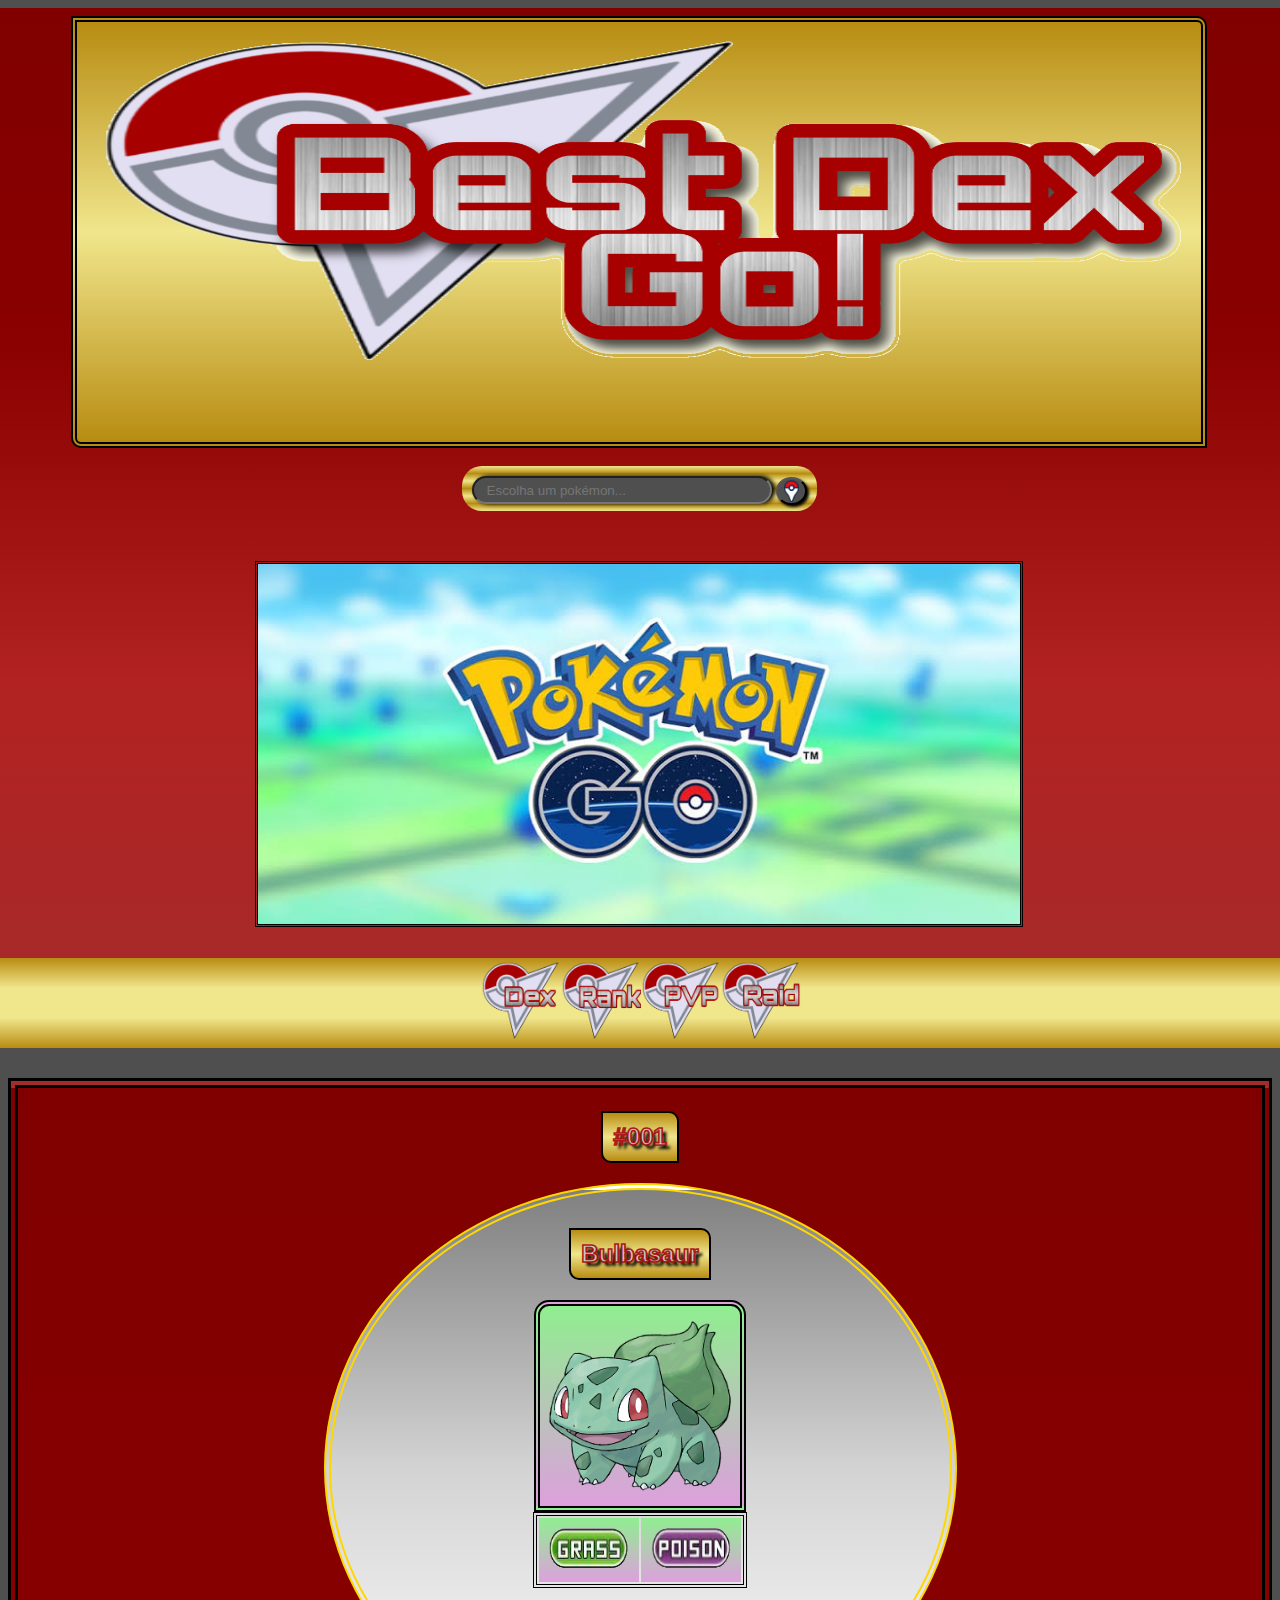
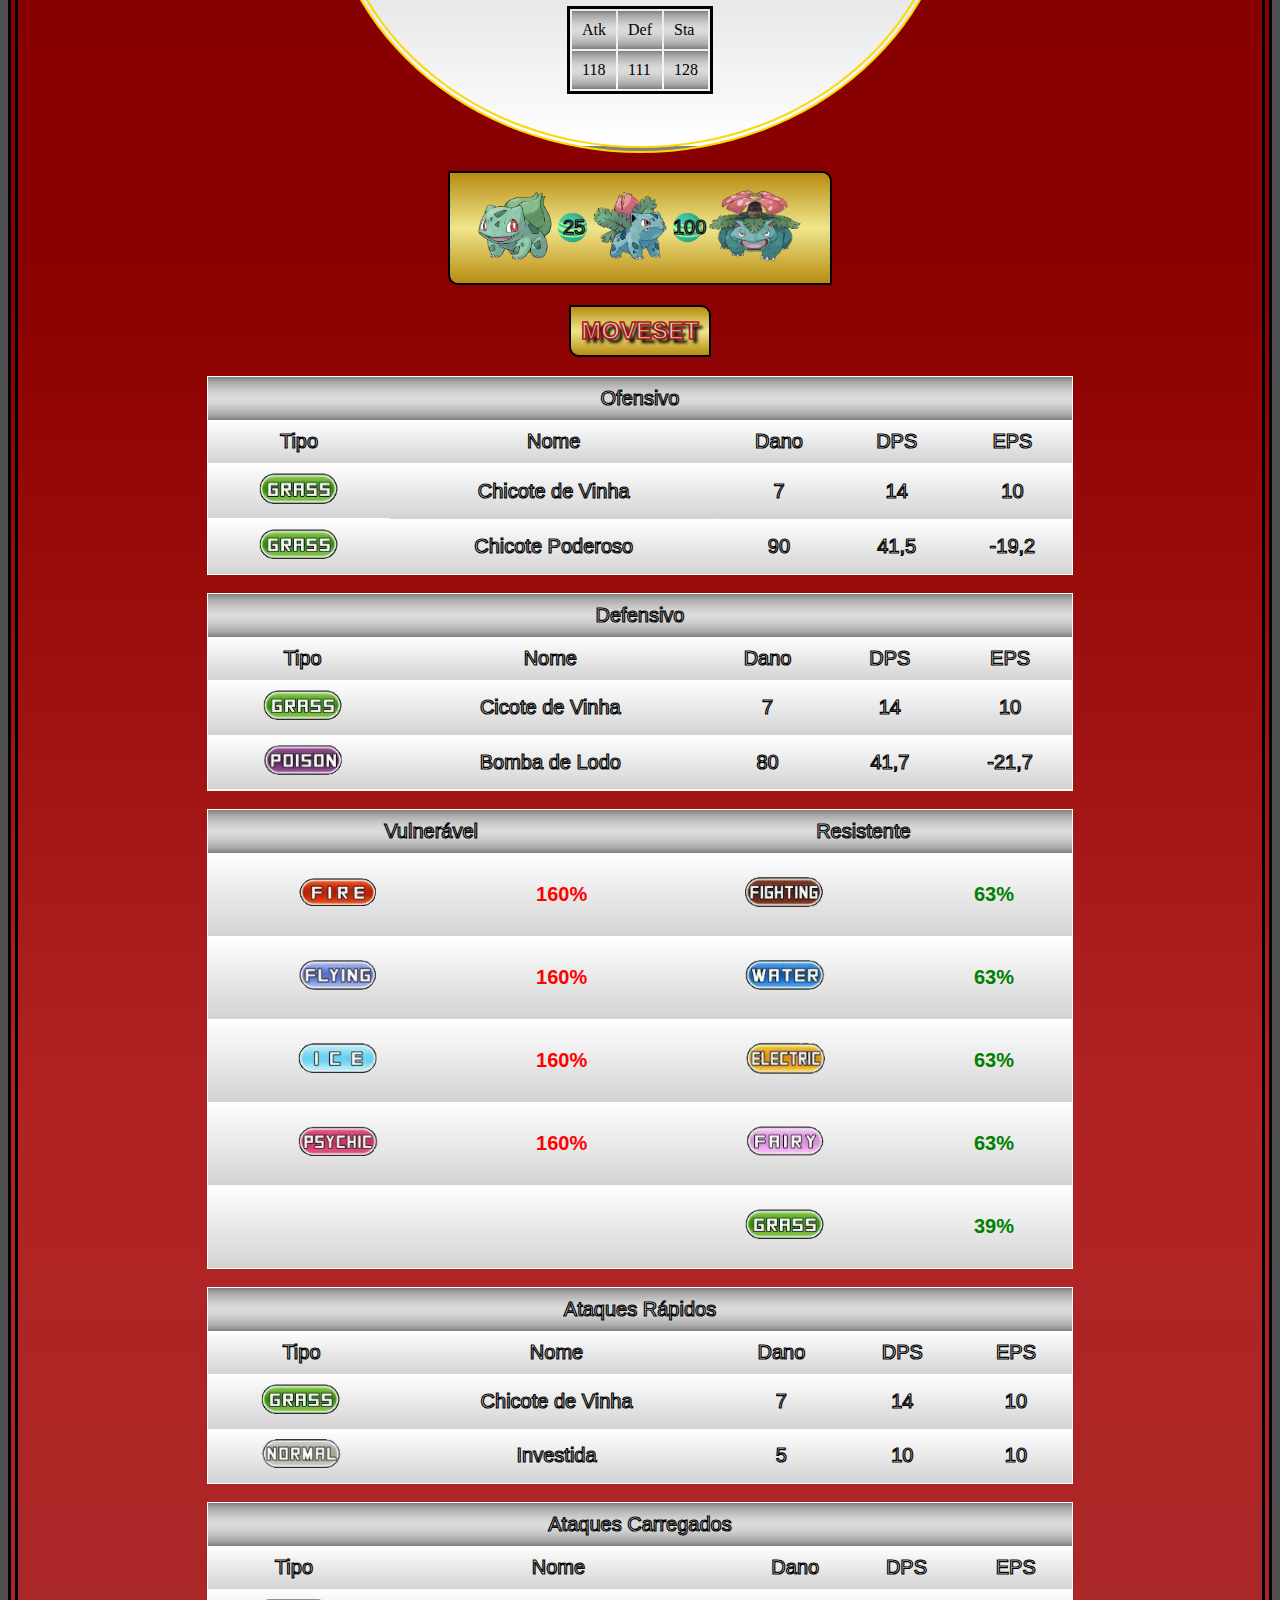
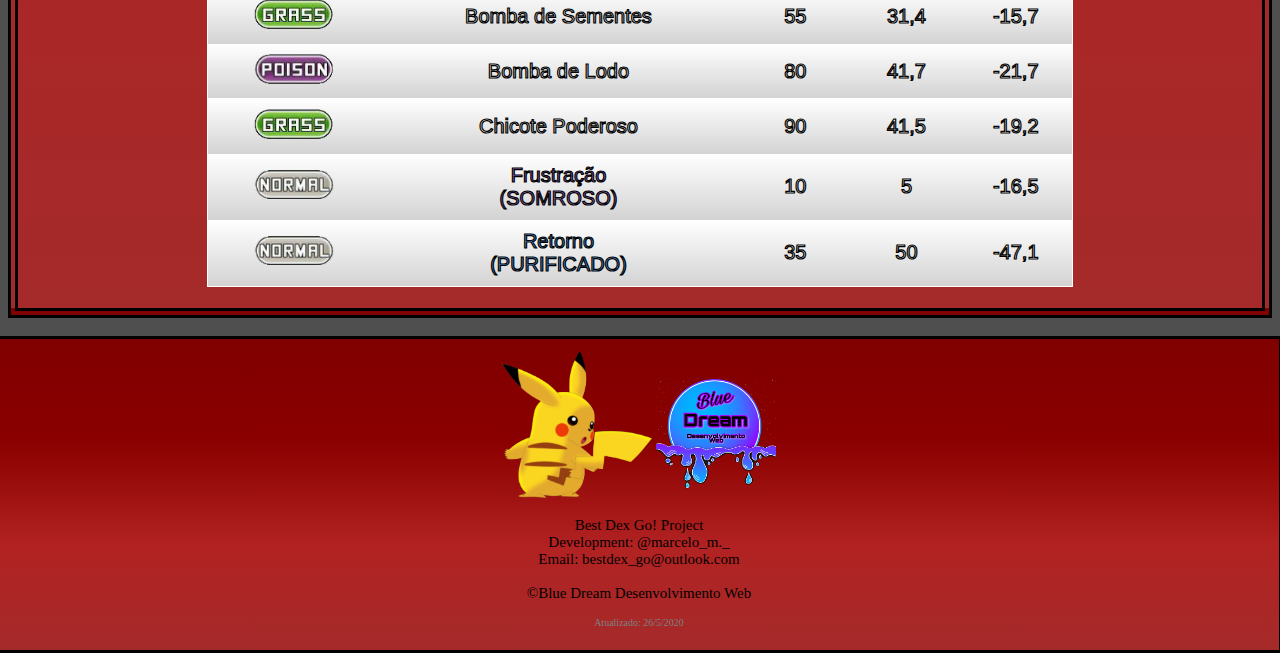
==== Best Dex Go Site/Pokedex/Kanto/001.html @ 0edcda8c "Reorganização de arquivos" ====
<!DOCTYPE html>
   <html lang="pt-br">
      <head>
         <meta charset="UTF-8">
         <meta name="viewport" content="width=device-width, user-scalable=no, initial-scale=1, maximum-scale=1, minimum-scale=1">
         <link href="../../Css/estilo.css" rel="stylesheet" type="text/css">
         <link href="../../Css/background.css" rel="stylesheet" type="text/css">
         <link href="../../Css/navbar.css" rel="stylesheet" type="text/css">
         <link href="../../Css/search-box.css" rel="stylesheet" type="text/css">
      
         <title>bulbasaur-001</title>
      
   </head>
   
   <body>
      <header id="header">
         <script src="header-script.js"></script>
            <div class="cabecalho">
              
               <div style="display:flex; justify-content: center;">
                  <img class="imagem" id="region" src="../../Imagens/Icones/logo.png" style="width:87%; height:400px; 	border-style:double; border-width:6px;">
               </div>
   
              </br>           
             <div class="search-box" style="display:flex; justify-content: center;">
             </br>
               <form action="" method="submit" class="pesquisa">
                <input id="barra" type="search" placeholder="   Escolha um pokémon...">
                  <button id="botao" type="submit"><img src="../../Imagens/Icones/search_icon.png" width ="15px" height="22px" align="center"></button>
              </div>
              </br>
               
              <div id="galeria" style="position:relative;">
              </br>
                  <img class="selected" src="../../Imagens/Galeria/S7.jpeg" alt="Image1">
                  <img src="../../Imagens/Galeria/S1.jpeg" alt="Image2">
                  <img src="../../Imagens/Galeria/S4.jpeg" alt="Image3">
                  <img src="../../Imagens/Galeria/S3.jpeg" alt="Image4">
                  <img src="../../Imagens/Galeria/S5.jpeg" alt="Image5">
                  <img src="../../Imagens/Galeria/S6.jpeg" alt="Image6">
                  <img src="../../Imagens/Galeria/S2.jpeg" alt="Image7">
               </div>
               
               <script src="../../Js/script.js"></script>
               
              <div  class="navbar">
                 <div class="img-box0">
                 <a href="../../index-kanto.html"><img class="img-default" src="../../Imagens/Icones/dex.png" height="80" width="80">
                 <img class="img-hover" src="../../Imagens/Icones/sec_dex.png" height="90" width="90"></a>
                 </div>
              
                 <div class="img-box1">
                 <img class="img-default" src="../../Imagens/Icones/rank.png" height="80" width="80">
                <img class="img-hover" src="../../Imagens/Icones/sec_rank.png" height="90" width="90"> 
                </div>
                 
                <div class="img-box2">
                 <img class="img-default" src="../../Imagens/Icones/pvp.png" height="80" width="80">
                 <img class="img-hover" src="../../Imagens/Icones/sec_pvp.png" height="90" width="90">
                 </div>
                
                <div class="img-box3">
                 <img class="img-default" src="../../Imagens/Icones/raid.png" height="80" width="80">
                 <img class="img-hover" src="../../Imagens/Icones/sec_raid.png" height="90" width="90">
                 </div>
               </br>
               </div>
            
            </header>
            
      </br>
      </br>
      </br>
      
      <div class="box">
         <h2 id="region">#001</h2>
           <div class="semanal">
         </br>
         <h2 id="region">Bulbasaur</h2>
            <img class="imagem" src="../../Imagens/Pokemons/Kanto/001.png" style="width:200px; height:200px; 	border-style:double; border-width:6px;  background:linear-gradient(#90EE90, #DDA0DD);">
         <div id="tipo">
            <table>
               <tr id="grass_poison">
                  <td>
               <img src="../../Imagens/Tipos/grass.png" width="80" height="40"></td>
               <td>
               <img src="../../Imagens/Tipos/poison.png" width="80" height="40"></td>
            </tr>
            </table>
            </br>
            </div>
              <table id="status">
            </br>
            <tr id="bgbox">
            <td>Atk</td>
            <td>Def</td>
            <td>Sta</td>
            </tr>
            <tr id="bgbox">
            <td>118</td>
            <td>111</td>
            <td>128</td>
            </tr>
            </table>    
             <div height="100">
            </br>
            </br>
            <p></p>
            </div>   
            </div>
            </br>
           
            <div class="evolution" id="region">
                     <a href="001.html"><img class="linha" src="../../Imagens/Pokemons/Kanto/001.png" heighy="80" width="80"></a>
                     <img src="../../Imagens/Doces/bulbasaur.png" height="35" width="35">
                  <p class="letra" style="position:absolute; top:23px; left:113px;">25</p>
                     <a href="002.html"><img class="linha" src="../../Imagens/Pokemons/Kanto/002.png" height="80" width ="80"></a>
                     <img src="../../Imagens/Doces/bulbasaur.png" height="35" width="35">
                  <p class="letra" style="position:absolute; top:23px; left:223px;">100</p>
                     <a href="003.html"><img class="linha" src="../../Imagens/Pokemons/Kanto/003.png" height="100" width="100"></a>
                     </div>
           
           <h2 id="region">MOVESET</h2>
           
           <table id="tabela" class="letra" cellspacing="0" style="width: 70%">
           
              <tr id="bgbox"><td colspan="5">Ofensivo</td></tr>
              <tr id="fundo">
                 <td>Tipo</td>
                 <td>Nome</td>
                 <td>Dano</td>
                 <td>DPS</td>
                 <td>EPS</td>
              </tr>
              <tr id="fundo">
                 <td><img src="../../Imagens/Tipos/grass.png" style="width:80px;"></td>
                 <td>Chicote de Vinha</td>
                 <td>7</td>
                 <td>14</td>
                 <td>10</td>
              </tr>
              
              <tr id="fundo">
                 <td><img src="../../Imagens/Tipos/grass.png" style="width:80px;"></td>
                 <td>Chicote Poderoso</td>
                 <td>90</td>
                 <td>41,5</td>
                 <td>-19,2</td>
              </tr>
           </table>
           
           <table id="tabela" class="letra" cellspacing="0" style="width: 70%">
           </br>
              <tr id="bgbox"><td colspan="5">Defensivo</td></tr>
              
              <tr id="fundo">
           <td>Tipo</td>
           <td>Nome</td>
           <td>Dano</td>
           <td>DPS</td>
           <td>EPS</td>
           </tr>
             
             <tr id="fundo">
              <td><img src="../../Imagens/Tipos/grass.png" style="width:80px;"></td>
              <td>Cicote de Vinha</td>
              <td>7</td>
              <td>14</td>
              <td>10</td>
              </tr>
              
              <tr id="fundo">
              <td><img src="../../Imagens/Tipos/poison.png" style="width:80px;"></td>
              <td>Bomba de Lodo</td>
              <td>80</td>
              <td>41,7</td>
              <td>-21,7</td>
              </tr>
           </table>
           </br>
           
           <table id="tabela" cellspacing="0" style="width: 70%;">
           <tr id="fundo">
           <td id="bgbox" class="letra" colspan="2">Vulnerável</td>
           <td id="bgbox" class="letra" colspan="2">Resistente</td>
           </tr>
           <tr id="fundo">
           <td><img src="../../Imagens/Tipos/fire.png" style="width:80px;"></td>
           <td><h3 id="verm">160%</h3></td>
           <td><img src="../../Imagens/Tipos/fighting.png" style="width:80px;"></td>
           <td><h3 id="verd">63%</h3></td>
           </tr>
           <tr id="fundo">
           <td><img src="../../Imagens/Tipos/flying.png" style="width:80px;"></td>
           <td><h3 id="verm">160%</h3></td>
           <td><img src="../../Imagens/Tipos/water.png" style="width:80px;"></td>
           <td><h3 id="verd">63%</h3></td>
           </tr>
           <tr id="fundo">
           <td><img src="../../Imagens/Tipos/ice.png" style="width:80px;"></td>
           <td><h3 id="verm">160%</h3></td>
           <td><img src="../../Imagens/Tipos/electric.png" style="width:80px;"></td>
           <td><h3 id="verd">63%</h3></td>
           </tr>
           <tr id="fundo">
           <td><img src="../../Imagens/Tipos/psychic.png" style="width:80px;"></td>
           <td><h3 id="verm">160%</h3></td>
           <td><img src="../../Imagens/Tipos/fairy.png" style="width:80px;"></td>
           <td><h3 id="verd">63%</h3></td>
           </tr>
           <tr id="fundo">
           <td></td>
           <td><h3></h3></td>
           <td><img src="../../Imagens/Tipos/grass.png" style="width:80px;"></td>
           <td><h3 id="verd">39%</h3></td>
           </tr>
           </table>
           
           <table id="tabela" class="letra" cellspacing="0" style="width: 70%;">
           </br>
           <tr id="fundo">
           <td id="bgbox" colspan="5">Ataques Rápidos</td>
           </tr>
           <tr id="fundo">
           <td>Tipo</td>
           <td>Nome</td>
           <td>Dano</td>
           <td>DPS</td>
           <td>EPS</td>
           </tr>
           
           <tr id="fundo">
           <td><img src="../../Imagens/Tipos/grass.png" style="width:80px;"></td>
           <td>Chicote de Vinha</td>
           <td>7</td>
           <td>14</td>
           <td>10</td>
           </tr>
           
           <tr id="fundo">
           <td><img src="../../Imagens/Tipos/normal.png" style="width:80px;"></td>
           <td>Investida</td>
           <td>5</td>
           <td>10</td>
           <td>10</td>
           </tr>
           </table>
           
           <table id="tabela" class="letra" cellspacing="0" style="width: 70%;">
           </br>
           <tr id="fundo">
           <td id="bgbox" colspan="5">Ataques Carregados</td>
           </tr>
           
           <tr id="fundo">
           <td>Tipo</td>
           <td>Nome</td>
           <td>Dano</td>
           <td>DPS</td>
           <td>EPS</td>
           </tr>
           
           <tr id="fundo">
           <td><img src="../../Imagens/Tipos/grass.png" style="width:80px;"></td>
           <td>Bomba de Sementes</td>
           <td>55</td>
           <td>31,4</td>
           <td>-15,7</td>
           </tr>
           
           <tr id="fundo">
           <td><img src="../../Imagens/Tipos/poison.png" style="width:80px;"></td>
           <td>Bomba de Lodo</td>
           <td>80</td>
           <td>41,7</td>
           <td>-21,7</td>
           </tr>
           
           <tr id="fundo">
           <td><img src="../../Imagens/Tipos/grass.png" style="width:80px;"></td>
           <td>Chicote Poderoso</td>
           <td>90</td>
           <td>41,5</td>
           <td>-19,2</td>
           </tr>
           
           <tr id="fundo">
           <td><img src="../../Imagens/Tipos/normal.png" style="width:80px;"></td>
           <td style="color: rgb(168, 117, 216);">Frustração</br>(SOMROSO)</td>
           <td>10</td>
           <td>5</td>
           <td>-16,5</td>
           </tr>
           
           <tr id="fundo">
           <td><img src="../../Imagens/Tipos/normal.png" style="width:80px;"></td>
           <td style="color: rgb(90, 169, 248);">Retorno</br>(PURIFICADO)</td>
           <td>35</td>
           <td>50</td>
           <td>-47,1</td>
           </tr>
           </table>
           </br>
      </div>
      
      </br>
      
      <footer class="rodape">
      <div>
         <div>
      <img src="../../Imagens/Icones/footer.png" heigth ="150" width="150">
      <img src="../../Imagens/Icones/web-logo.png" heigth ="120" width="120">
      </div>
         <div>
            <p>Best Dex Go! Project </br>
             Development: @marcelo_m._
             </br>
             Email: bestdex_go@outlook.com
             </br>
             </br>
             &copyBlue Dream Desenvolvimento Web
            <p class="data_f" style="color:gray; text-align:center; font-size:10px;">Atualizado: dd/mm/aaaa</p>
            <script src="../../Js/date.js"></script>
         </div>
         </div>
      </footer>
   
   </body>
</html>
---- Best Dex Go Site/Css/estilo.css ----
body{
				background:#4F4F4F;
				
				}

.cabecalho{
				margin: 0px -10px 0px -12px;
				position:relative;
     			height:1000px;
    			display:flex;
				flex-direction:column;
				background:linear-gradient(#800000, #8B0000, #B22222, #A52A2A);
				padding:8px;
				}
a{
				text-decoration:none;
				color:none;
				}

h1{
				text-align:center;
				position:relative;
				height:80px;
				-webkit-text-stroke:3px #00008B;
				-webkit-text-fill-color:yellow;
				text-shadow: 3px 3px 4px black;
				font-size:55px;
				font-family:Gotico negrito;
				border-style:double;
				border-width:3px;
				background:linear-gradient(#F0E68C, #b88c11);
				box-shadow:2px 3px 8px #9ACD32;
				border-radius:0px 10px 0px 10px;
				}
				
#titulo{
				position:relative;
				-webkit-text-stroke:2px black;
				-webkit-text-fill-color:black;
				text-align:center;
				font-size:24px;
				font-family:Gotico negrito;
				border-style:double;
				border-width:3px;
     background:linear-gradient(#F0E68C, #b88c11);
				border-radius:0px 10px 0px 10px;
				}
				
#verd{
	font-size: 20px;
	font-family: impact, sans-serif;
	-webkit-text-fill-color:green;
				}
				
#verm{
	font-size: 20px;
	font-family: impact, sans-serif;
	-webkit-text-fill-color:red;
				}
				

.pesquisa{
				position:relative;
				background:linear-gradient(#F0E68C, #b88c11, #F0E68C, #b88c11, #F0E68C, #b88c11, #F0E68C);
			 	height:25px;
				border-radius:20px;
				padding:10px 10px 10px 10px;
				}
				
				
#galeria{
				display:flex;
				align-items:center;
				justify-content:center;
				position:relative;
				max-width:100%;
				height:40%;
				max-height:100%;
				position:absolute;
				top:15px;
				}
				
#galeria img{
				position:absolute;
				border:double;
				width:60%;
				height:90%;
				object-fit:cover;
				opacity:0;
				transition:opacity 800ms;
				}
				
#galeria img.selected{
				opacity:1;
				}

				
.imagem{
     position:relative;
     display:flex;
     flex-direction:row;
		 	 width:97%;
				height:90px;
				border:solid;
				border-width:4px;
				border-radius:15px 15px 0px 0px;
				}
				
#tipo{
				position:relative;
				display:flex;
				flex-direction:row;
				border:double;
				border-width:4px;
				}
			
.semanal{
				align:center;
				display:flex;
				flex-direction:column;
				justify-content:center;
				align-items:center;
				background:linear-gradient(gray, lightgray, white); 
				width:50%;
				border:double;
				border-radius:70% 70% 70% 70%;
				border-color:#FFD700;
				border-width:7px;
				}
				
#baner_sem{
				display:flex;
				justify-content:center;
				align-items:center;
				position:relative;
				top:10px;
				
				}

h2{
				-webkit-text-stroke:1.5px #00008B;
				-webkit-text-fill-color:yellow;
				text-shadow: 4px 4px 3px black;
				
				}

.box{
				display:flex;
				flex-direction:column;
				align-items:center;
				justify-content:center;
				background:linear-gradient(#800000, #8B0000, #B22222, #A52A2A);
				padding:3px;
				border-style:double;
				border-color:black;
				border-width:10px;
				
				}
				
#tabela{
			overflow: auto;
			text-align:center;
			text-decoration: solid;
			border: 1px solid white;
			border-left-color: linear-gradient(#90EE90, #DDA0DD);
      		background:linear-gradient(#D3D3D3, #A9A9A9, #D3D3D3);
				}
				
tr, td{				
	padding:10px;
				
}

#tabela_dex{
	text-align:center;
	text-decoration: solid;
	border: 3px solid white;
	}

#tabela_dex tr:hover{
	background:linear-gradient(#4F4F4F, white, #4F4F4F);
}

.linha:hover {
	background:linear-gradient(#4F4F4F, white, #4F4F4F);}

#status{
				padding:none;
	    		border:solid;
				}

#region{		
				align-items: center;
				text-align:center;
				font-family: impact, sans-serif;
				-webkit-text-stroke:1.7px rgba(168, 3, 3, 0.89);
				-webkit-text-fill-color:rgba(204, 204, 204, 0.973);
				padding: 10px;
				border-style:solid;
				border-radius: 0px 10px 0px 10px ;
				border-width:2px;
				background:linear-gradient(#b88c11, #F0E68C, #b88c11);
				}

.letra {
	font-size: 20px;
	font-family: impact, sans-serif;
	-webkit-text-stroke:1.2px black;
	color: white;
}
				
.rodape {
				margin: 0px -10px -80px -12px;
				position:relative;
				text-align:center;
				padding:1%;
     
				color:black;
				font-size:15px;
				background:linear-gradient(#800000, #8B0000, #B22222, #A52A2A);
				border-style:solid;
				}
				
.evolution{
				position:relative;
				display:flex;
				flex-direction:row;
				justify-content:center;
				align-items:center;
				width:360px;
				height:90px;
				background:linear-gradient(#b88c11, #F0E68C, #F0E68C, #b88c11);
				}
---- Best Dex Go Site/Css/background.css ----
#c1{
				background:linear-gradient(#b88c11,#F0E68C, #b88c11);
				}
				
#bgbox{
				background:linear-gradient(#808080, #A9A9A9, #C0C0C0, #D3D3D3, #DCDCDC, #D3D3D3, #C0C0C0, #A9A9A9, #808080);
				}

#grass{
				background:linear-gradient(#008000, #90EE90, #90EE90, #008000);
				}
			
#fire{
				background:linear-gradient(#FF8C00, #FFDAB9, #FF8C00);
				}

#water{
				background:linear-gradient(#87CEFA, #E0FFFF, #87CEFA);
				}

#electric{
		  background:linear-gradient(#FFD700, #FFFF00, #FFFFE0, #FFFF00, #FFD700);
				}

#bug{
     background:linear-gradient(#9ACD32, #EEE8AA, #9ACD32);
     }
     
#normal{
				background:linear-gradient(#D3D3D3, white, #D3D3D3);
				}
				
#rock{
				background:linear-gradient(#BDB76B, #F5DEB3);
				}
				
#fairy{
				background:linear-gradient(#FF69B4, #FFF0F5, #FF69B4);
				}
				
#fly{
				background:linear-gradient(#6495ED, #87CEEB);
				}
				
#ground{
				background:linear-gradient(#DAA520, #FFDEAD, #DAA520);
				}
				
#poison{
				background:linear-gradient(#A020F0, #EE82EE, #EE82EE, #A020F0);
				}
				
#steel{
				background:linear-gradient(#B0C4DE, #DCDCDC);
				}
				
#dragon{
				background:linear-gradient(#836FFF, #E6E6FA, #E6E6FA, #836FFF);
				}
				
#fight{
				background:linear-gradient(#B22222, #FFDAB9, #FFDAB9, #B22222);
				}
				
#ghost{
				background:linear-gradient(#8A2BE2, #DDA0DD, #8A2BE2);
				}
				
#ice{
				background:linear-gradient(#00FFFF, #F0F8FF, white, #00FFFF);
				}
				
#psychic{
				background:linear-gradient(#FF1493, #FFC0CB, #FF1493);
				}

#bug_fly{
				background:linear-gradient(#9ACD32, #EEE8AA 70%, #6495ED);
				}
				
#bug_poison{	background:linear-gradient( #9ACD32, #F5F5DC, #DDA0DD);
				}

#bug_grass{
				background:linear-gradient(#9ACD32, #EEE8AA, #F0FFF0, #008000);
				}

#grass_poison {
			 background:linear-gradient(#90EE90, #DDA0DD);
			}
			
#grass_psychic{
				background:linear-gradient(#90EE90, #FFC0CB, #FF1493)
				}

#poison_ground{
				background:linear-gradient(#A020F0, #EE82EE, #FFDEAD, #DAA520);
				}
				
#poison_fly{
				background:linear-gradient(#A020F0, #EE82EE, #87CEEB, #6495ED);
				}
		
#fire_fly{
				background:linear-gradient(#ff8900, #FFDAB9 70%, #6495ED);
				}
			
#normal_fly{
				background:linear-gradient(#D3D3D3, white, #6495ED);
				}

#normal_fairy{
				background:linear-gradient(#D3D3D3, white, #FFF0F5, #FF69B4);
				}

#water_fight{
			 background:linear-gradient(#87CEFA, #E0FFFF, #FFDAB9, #B22222);
			 }

#water_poison{
				background:linear-gradient(#87CEFA, #E0FFFF, #EE82EE, #A020F0);
				}

#water_psychic{
     background:linear-gradient(#87CEFA, #E0FFFF, #FFC0CB, #FF1493);
     }
     
#water_ice{
				background:linear-gradient(#87CEFA, #E0FFFF, #F0F8FF, #00FFFF);
				}

#water_fly{
				background:linear-gradient(#87CEFA, #E0FFFF, #87CEEB, #6495ED);
				}

#rock_ground{
				background:linear-gradient(#BDB76B, #F5DEB3, #FFDEAD, #DAA520);
				}
				
#rock_water{
				background:linear-gradient(#BDB76B, #F5DEB3, #E0FFFF, #87CEFA);
				}
				
#rock_fly{
				background:linear-gradient(#BDB76B, #F5DEB3, #87CEEB, #6495ED);
				}

#electric_steel{
				background:linear-gradient(#FFD700, #FFFF00, #FFFFE0, #DCDCDC, #B0C4DE);
				}
				
#electric_fly{
				background:linear-gradient(#FFD700, #FFFF00, #FFFFE0, #87CEEB, #6495ED);
				}

#psychic_fairy{
				background:linear-gradient(#FF1493, #FFC0CB, #FFF0F5, #FF69B4);
				}

#ice_psychic{
				background:linear-gradient(#00FFFF, #F0F8FF, #FFC0CB, #FF1493);
				}

#ice_fly{
				background:linear-gradient(#00FFFF, #F0F8FF, #87CEEB, #6495ED);
				}

#dragon_fly{
				background:linear-gradient(#836FFF, #E6E6FA, #87CEEB, #6495ED);
				}

#fundo{
			background:linear-gradient(white, #D3D3D3);
				}
---- Best Dex Go Site/Css/navbar.css ----
.navbar{
				position:absolute; 
				top:950px; 
				left:2px;
				display:flex;
				flex-direction:row;
				justify-content:center;
				align-items:center;
			 width:100%;
				height:90px;
				border:none;
				border-width:4px;
				background:linear-gradient(#b88c11, #F0E68C, #F0E68C, #b88c11);
				}

.img-box0 img.img-hover{
				display:none;
				}
				
.img-box0:hover img.img-default{
				display:none;
				}
				
.img-box0:hover img.img-hover{
				display:inherit;
				}
			
.img-box1 img.img-hover {
				 display: none; 
     } 

.img-box1:hover img.img-default { 
				display: none; 
				} 
				
.img-box1:hover img.img-hover { 
				display: inherit; 
				}				

.img-box2 img.img-hover{
				display:none;
				}
				
.img-box2:hover img.img-default{
				display:none;
				}

.img-box2:hover img.img-hover{
				display:inherit;
				}
				
.img-box3 img.img-hover{
				display:none;
				}
				
.img-box3:hover img.img-default{
				display:none;
				}
		
.img-box3:hover img.img-hover{
				display:inherit;
				}
---- Best Dex Go Site/Css/search-box.css ----
.search-box {
				display:flex;
				align-items:right;
				float:right;
				justify-content:right;
				position:relative;
				}
			
#barra{
				height:28px;
				width:300px;
				align:top;
				background:#4F4F4F;
				border-radius:20px;
				box-shadow: 3px 0px 4px black;
				}
				
#botao{
				background:#4F4F4F;
				border-radius:50%;
				box-shadow: 2px 2px 3px black;
				}
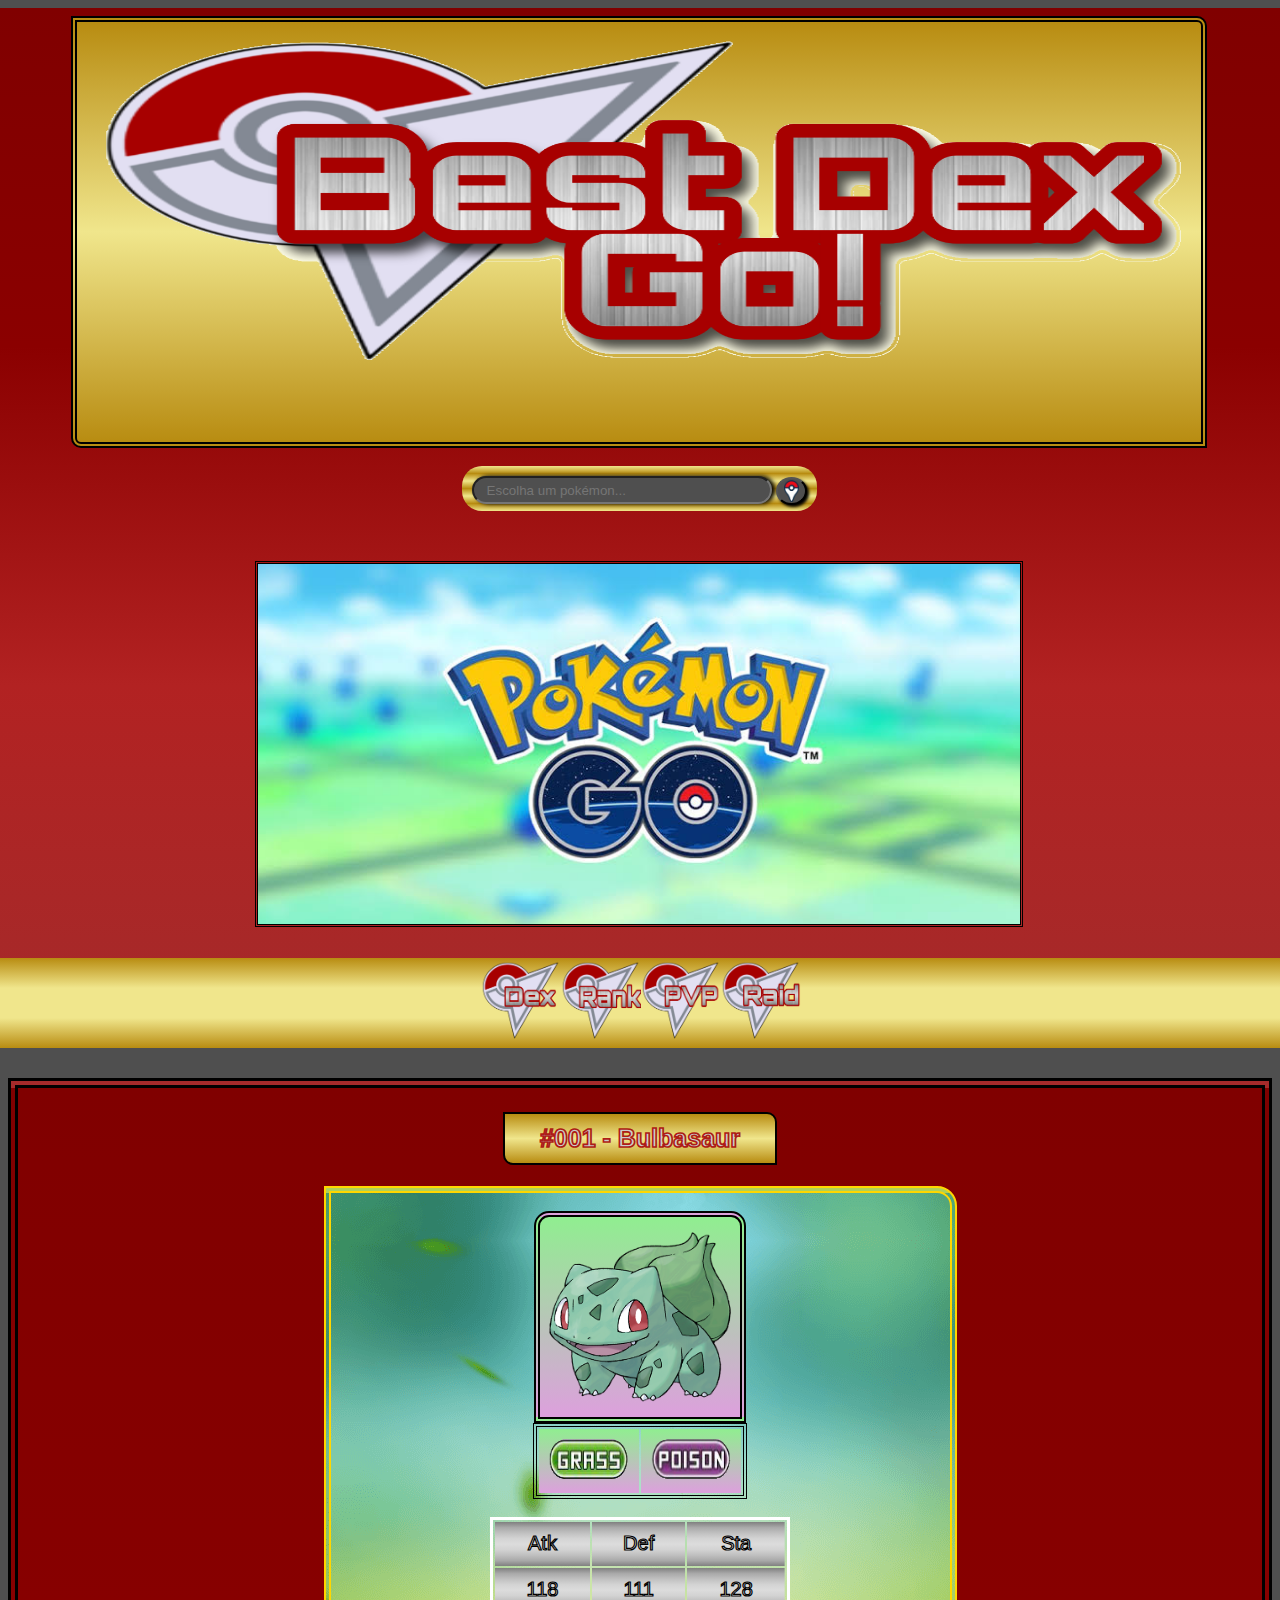
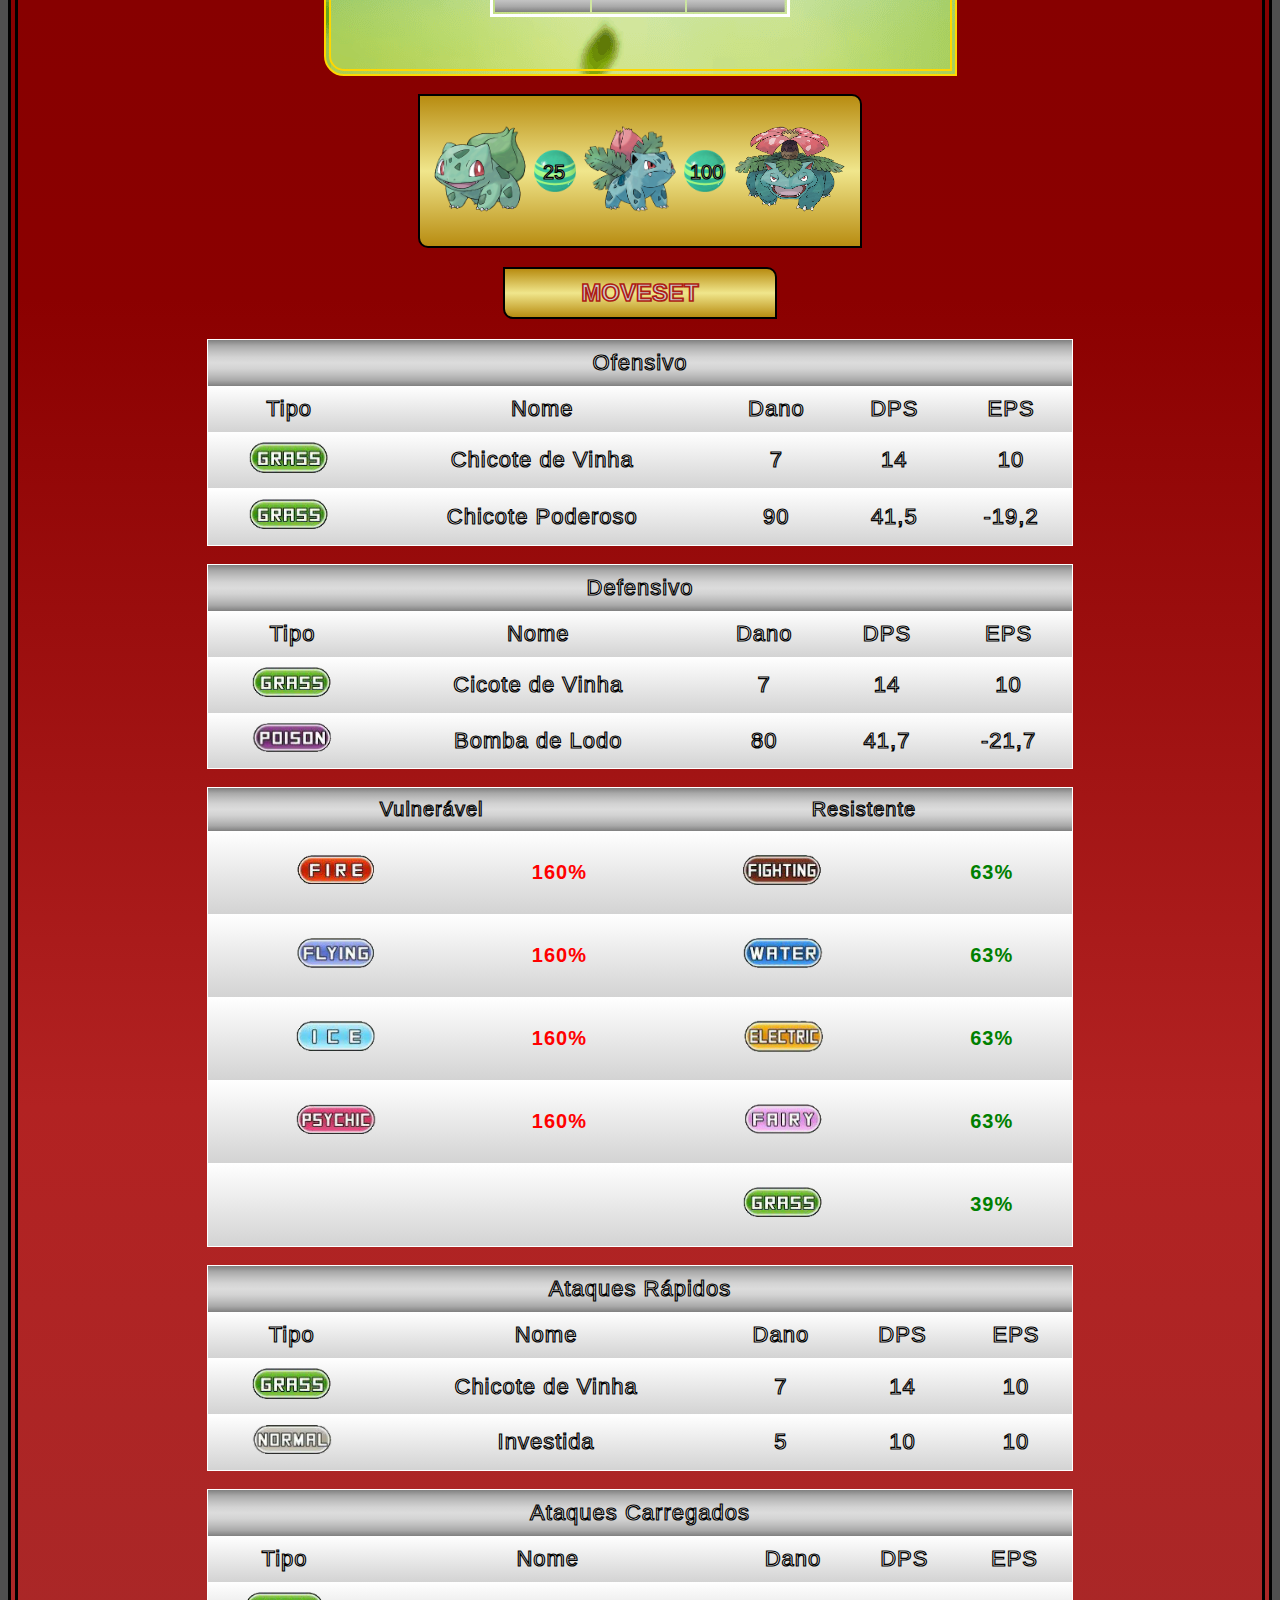
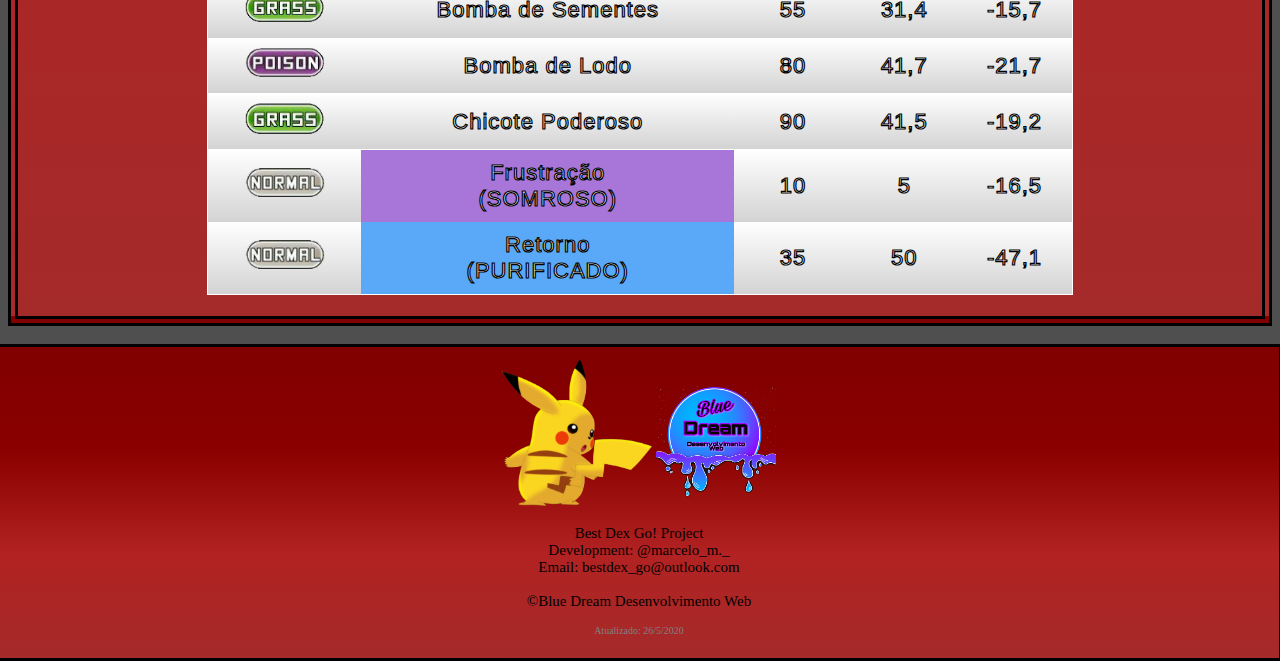
==== commit f3c6aaf3: "Alterações no site 15/06/20" ====
--- a/Best Dex Go Site/Pokedex/Kanto/001.html
+++ b/Best Dex Go Site/Pokedex/Kanto/001.html
@@ -73,10 +73,10 @@
       </br>
       
       <div class="box">
-         <h2 id="region">#001</h2>
-           <div class="semanal">
+         <h2 id="region" style="width: 250px; font-size:25px;">#001 - Bulbasaur</h2>
+           <div class="semanal" id="bg-grass">
          </br>
-         <h2 id="region">Bulbasaur</h2>
+
             <img class="imagem" src="../../Imagens/Pokemons/Kanto/001.png" style="width:200px; height:200px; 	border-style:double; border-width:6px;  background:linear-gradient(#90EE90, #DDA0DD);">
          <div id="tipo">
             <table>
@@ -89,7 +89,7 @@
             </table>
             </br>
             </div>
-              <table id="status">
+              <table class="letra" id="status" width="300px" height="100px">
             </br>
             <tr id="bgbox">
             <td>Atk</td>
@@ -111,16 +111,16 @@
             </br>
            
             <div class="evolution" id="region">
-                     <a href="001.html"><img class="linha" src="../../Imagens/Pokemons/Kanto/001.png" heighy="80" width="80"></a>
-                     <img src="../../Imagens/Doces/bulbasaur.png" height="35" width="35">
-                  <p class="letra" style="position:absolute; top:23px; left:113px;">25</p>
-                     <a href="002.html"><img class="linha" src="../../Imagens/Pokemons/Kanto/002.png" height="80" width ="80"></a>
-                     <img src="../../Imagens/Doces/bulbasaur.png" height="35" width="35">
-                  <p class="letra" style="position:absolute; top:23px; left:223px;">100</p>
-                     <a href="003.html"><img class="linha" src="../../Imagens/Pokemons/Kanto/003.png" height="100" width="100"></a>
+                     <a href="001.html"><img class="linha" src="../../Imagens/Pokemons/Kanto/001.png" heighy="100" width="100"></a>
+                     <img src="../../Imagens/Doces/bulbasaur.png" height="50" width="50">
+                  <p class="letra" style="position:absolute; top:45px; left:123px;">25</p>
+                     <a href="002.html"><img class="linha" src="../../Imagens/Pokemons/Kanto/002.png" height="100" width ="100"></a>
+                     <img src="../../Imagens/Doces/bulbasaur.png" height="50" width="50">
+                  <p class="letra" style="position:absolute; top:45px; left:270px;">100</p>
+                     <a href="003.html"><img class="linha" src="../../Imagens/Pokemons/Kanto/003.png" height="120" width="120"></a>
                      </div>
            
-           <h2 id="region">MOVESET</h2>
+           <h2 id="region" style="width: 250px;">MOVESET</h2>
            
            <table id="tabela" class="letra" cellspacing="0" style="width: 70%">
            
@@ -216,7 +216,7 @@
            </tr>
            </table>
            
-           <table id="tabela" class="letra" cellspacing="0" style="width: 70%;">
+           <table id="tabela" class="letra" cellspacing="0" width="70%">
            </br>
            <tr id="fundo">
            <td id="bgbox" colspan="5">Ataques Rápidos</td>
@@ -246,7 +246,7 @@
            </tr>
            </table>
            
-           <table id="tabela" class="letra" cellspacing="0" style="width: 70%;">
+           <table id="tabela" class="letra" cellspacing="0" width="70%">
            </br>
            <tr id="fundo">
            <td id="bgbox" colspan="5">Ataques Carregados</td>
@@ -286,7 +286,7 @@
            
            <tr id="fundo">
            <td><img src="../../Imagens/Tipos/normal.png" style="width:80px;"></td>
-           <td style="color: rgb(168, 117, 216);">Frustração</br>(SOMROSO)</td>
+           <td style="background-color: rgb(168, 117, 216);">Frustração</br>(SOMROSO)</td>
            <td>10</td>
            <td>5</td>
            <td>-16,5</td>
@@ -294,7 +294,7 @@
            
            <tr id="fundo">
            <td><img src="../../Imagens/Tipos/normal.png" style="width:80px;"></td>
-           <td style="color: rgb(90, 169, 248);">Retorno</br>(PURIFICADO)</td>
+           <td style="background-color: rgb(90, 169, 248);">Retorno</br>(PURIFICADO)</td>
            <td>35</td>
            <td>50</td>
            <td>-47,1</td>
--- a/Best Dex Go Site/Css/estilo.css
+++ b/Best Dex Go Site/Css/estilo.css
@@ -47,12 +47,14 @@
 				}
 				
 #verd{
+	letter-spacing: 1px;
 	font-size: 20px;
 	font-family: impact, sans-serif;
 	-webkit-text-fill-color:green;
 				}
 				
 #verm{
+	letter-spacing: 1px;
 	font-size: 20px;
 	font-family: impact, sans-serif;
 	-webkit-text-fill-color:red;
@@ -119,11 +121,10 @@
 				display:flex;
 				flex-direction:column;
 				justify-content:center;
-				align-items:center;
-				background:linear-gradient(gray, lightgray, white); 
+				align-items:center; 
 				width:50%;
 				border:double;
-				border-radius:70% 70% 70% 70%;
+				border-radius: 0px 20px 0px 20px;
 				border-color:#FFD700;
 				border-width:7px;
 				}
@@ -134,13 +135,6 @@
 				align-items:center;
 				position:relative;
 				top:10px;
-				
-				}
-
-h2{
-				-webkit-text-stroke:1.5px #00008B;
-				-webkit-text-fill-color:yellow;
-				text-shadow: 4px 4px 3px black;
 				
 				}
 
@@ -160,6 +154,8 @@
 #tabela{
 			overflow: auto;
 			text-align:center;
+			font-size: 22px;
+			letter-spacing: 1px;
 			text-decoration: solid;
 			border: 1px solid white;
 			border-left-color: linear-gradient(#90EE90, #DDA0DD);
@@ -204,6 +200,7 @@
 
 .letra {
 	font-size: 20px;
+	text-align: center;
 	font-family: impact, sans-serif;
 	-webkit-text-stroke:1.2px black;
 	color: white;
@@ -227,8 +224,8 @@
 				flex-direction:row;
 				justify-content:center;
 				align-items:center;
-				width:360px;
-				height:90px;
+				overflow: unset;
+				height:130px;
 				background:linear-gradient(#b88c11, #F0E68C, #F0E68C, #b88c11);
 				}
 				
--- a/Best Dex Go Site/Css/background.css
+++ b/Best Dex Go Site/Css/background.css
@@ -173,3 +173,8 @@
 #fundo{
 			background:linear-gradient(white, #D3D3D3);
 				}
+
+
+#bg-grass{
+			background-image: url("../Imagens/Backgrounds/grass-bg.png");
+			}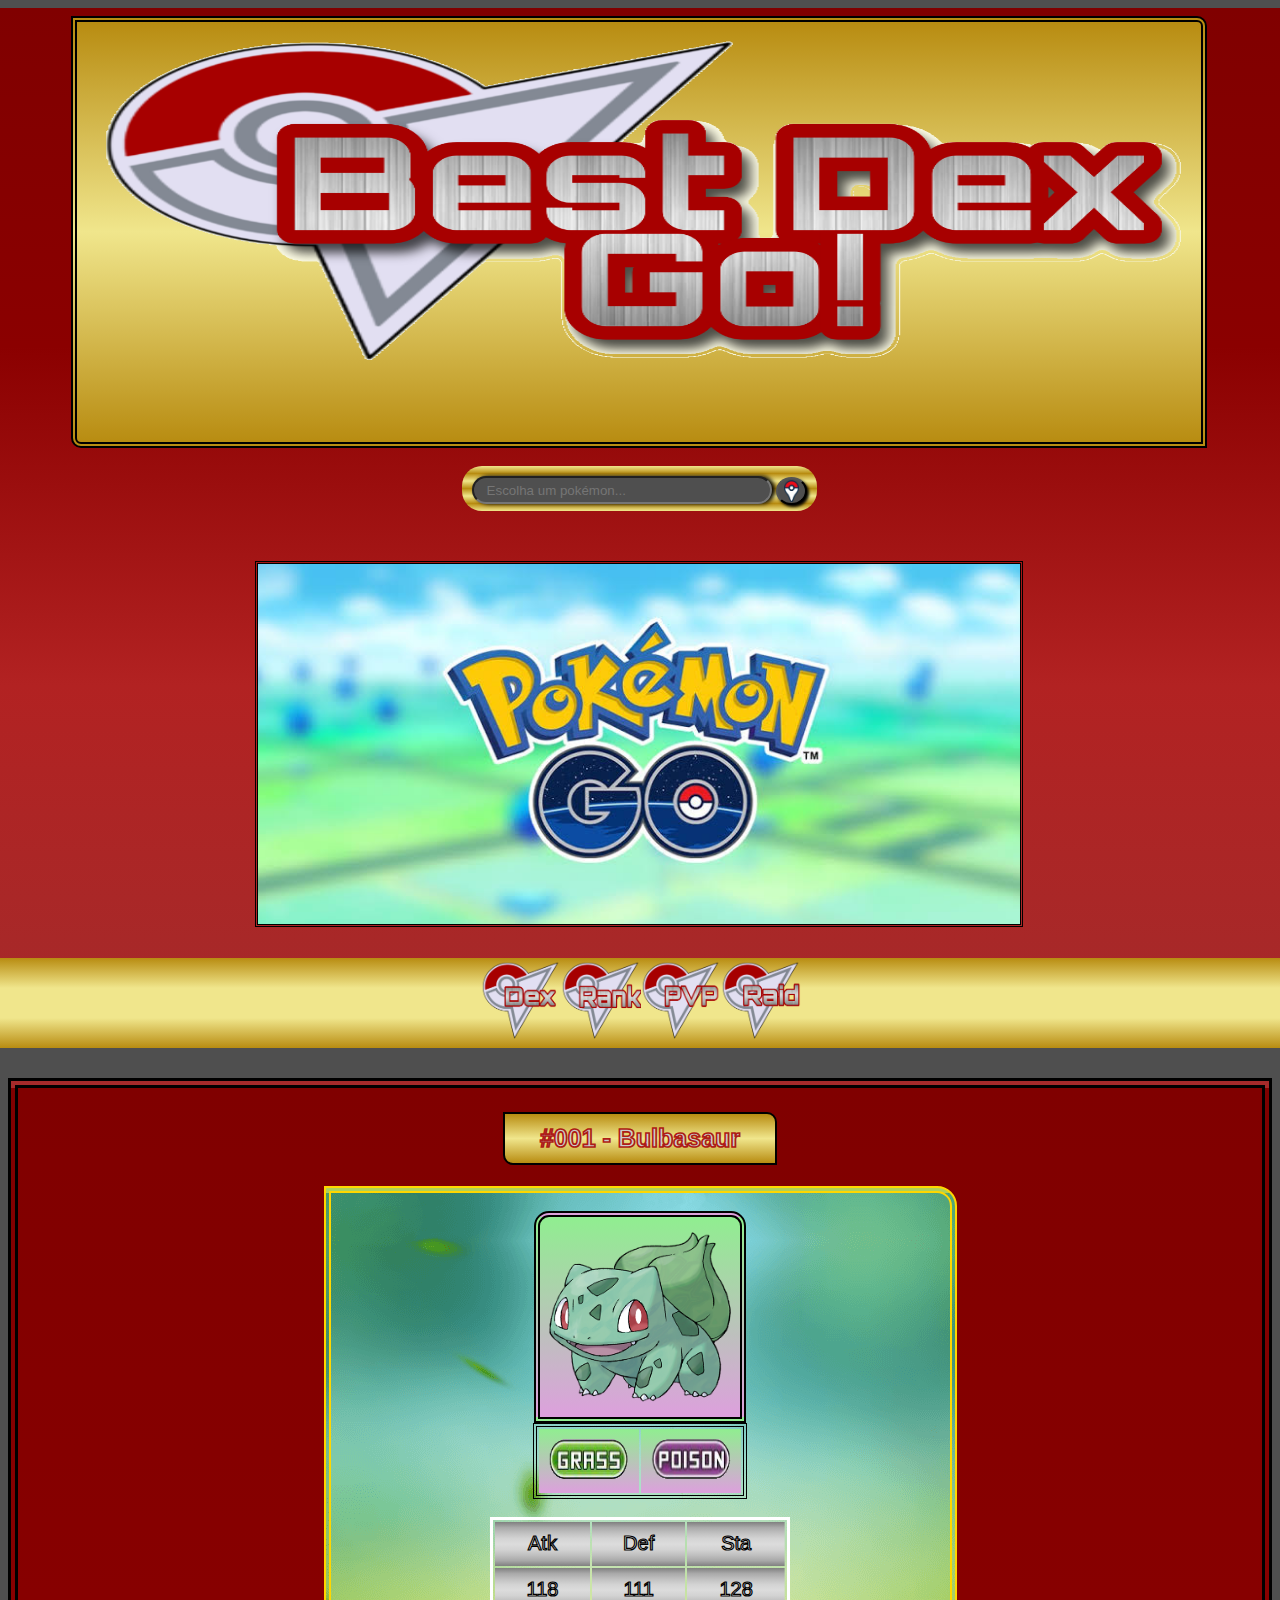
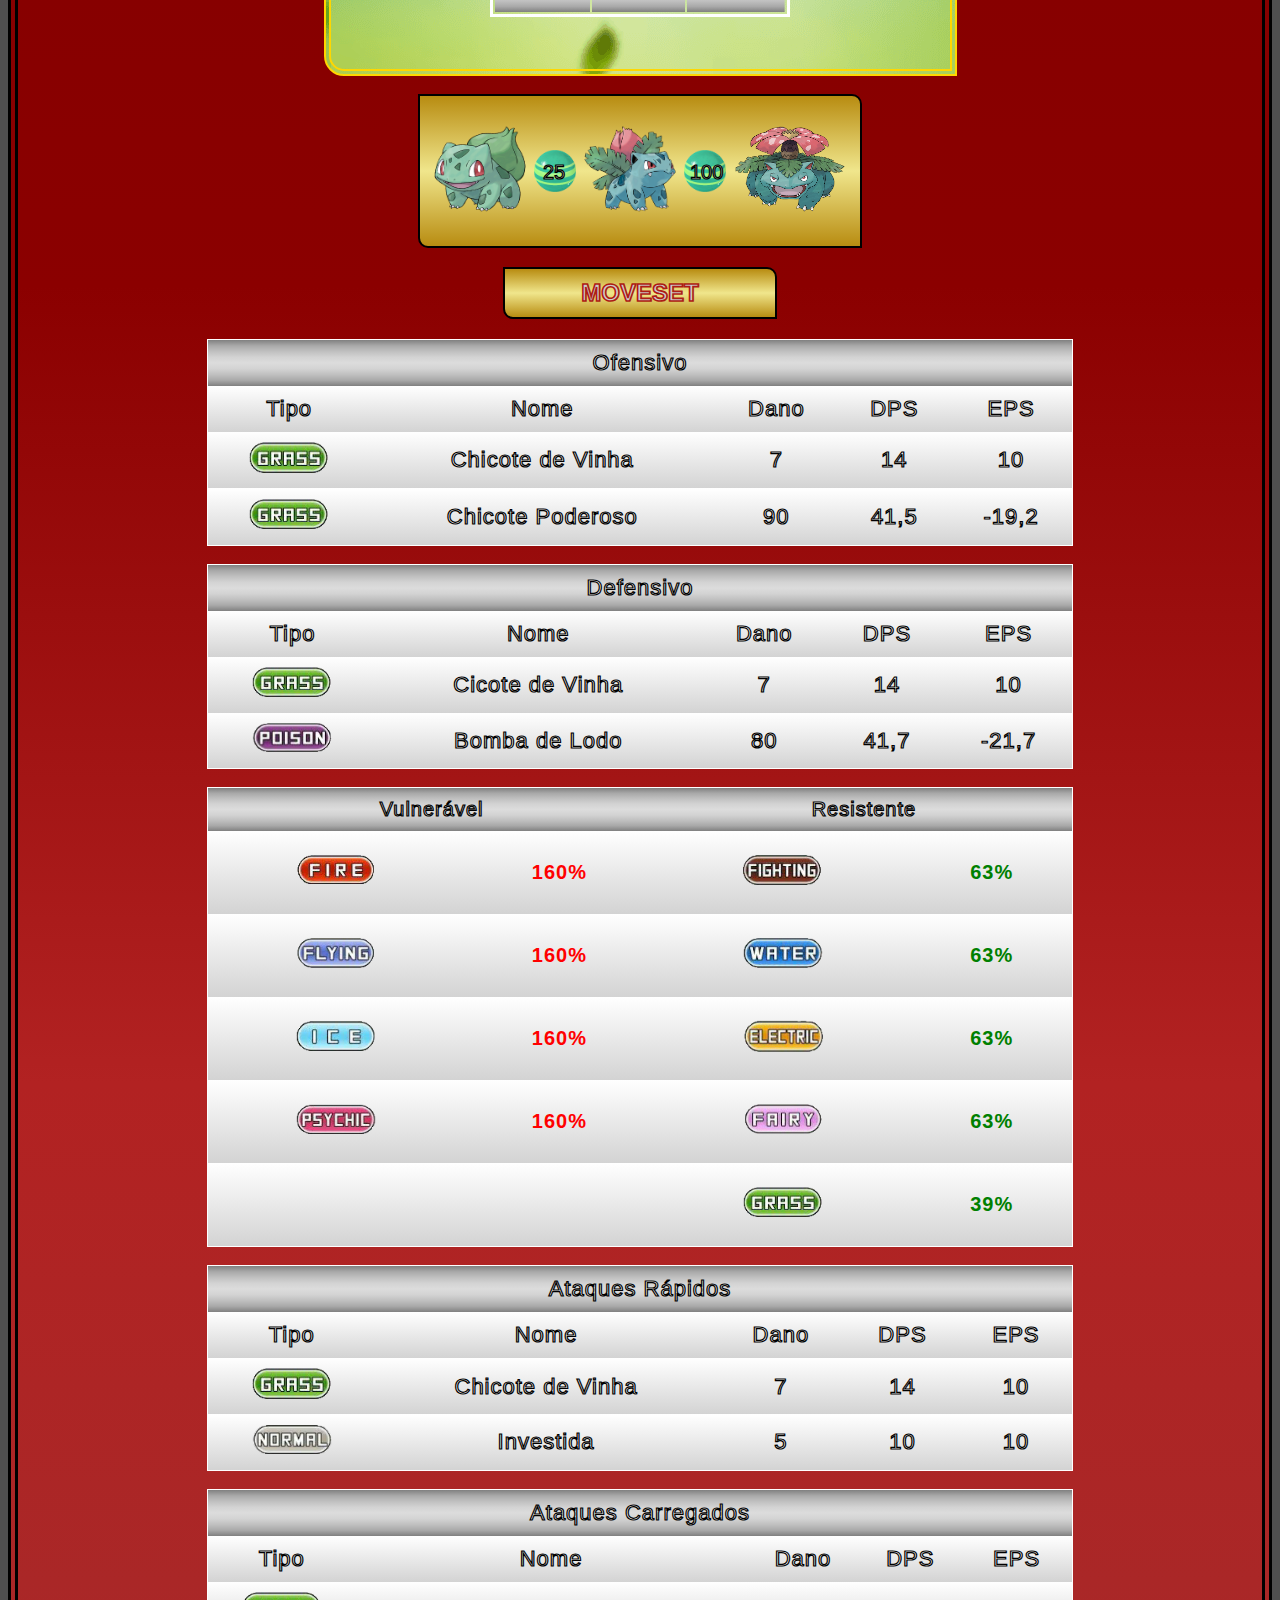
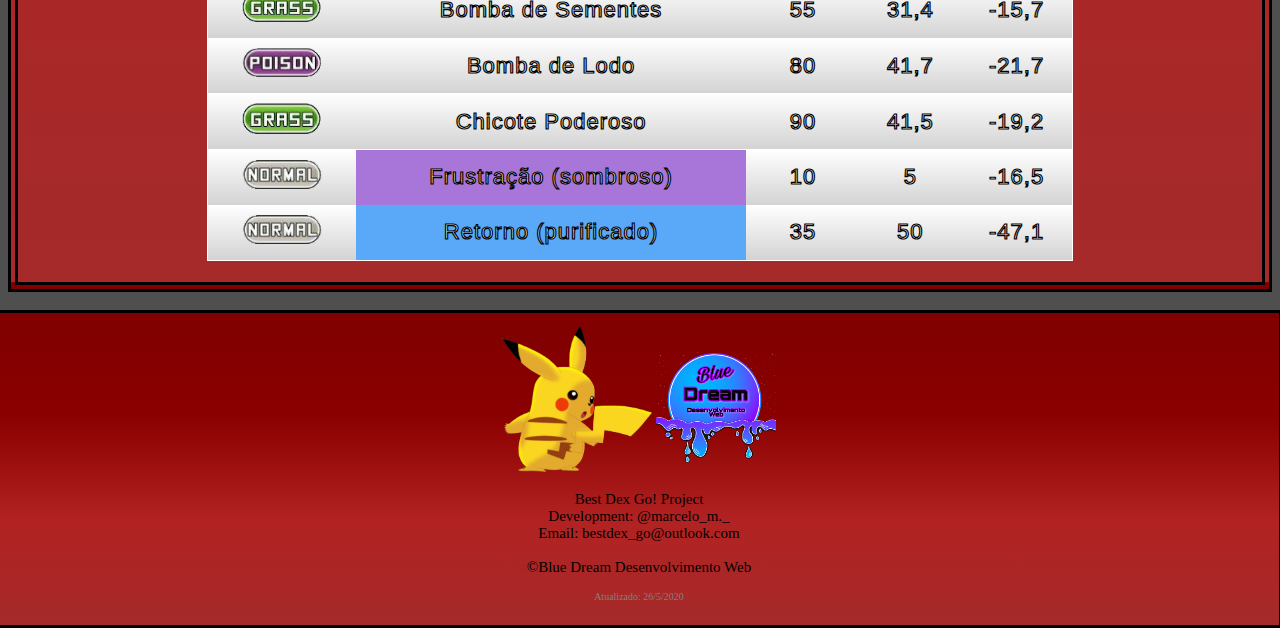
==== commit abef4138: "Altualizações page 002.html" ====
--- a/Best Dex Go Site/Pokedex/Kanto/001.html
+++ b/Best Dex Go Site/Pokedex/Kanto/001.html
@@ -108,7 +108,7 @@
             <p></p>
             </div>   
             </div>
-            </br>
+              </br>
            
             <div class="evolution" id="region">
                      <a href="001.html"><img class="linha" src="../../Imagens/Pokemons/Kanto/001.png" heighy="100" width="100"></a>
@@ -149,7 +149,7 @@
               </tr>
            </table>
            
-           <table id="tabela" class="letra" cellspacing="0" style="width: 70%">
+           <table id="tabela" class="letra" cellspacing="0">
            </br>
               <tr id="bgbox"><td colspan="5">Defensivo</td></tr>
               
@@ -179,7 +179,7 @@
            </table>
            </br>
            
-           <table id="tabela" cellspacing="0" style="width: 70%;">
+           <table id="tabela" cellspacing="0">
            <tr id="fundo">
            <td id="bgbox" class="letra" colspan="2">Vulnerável</td>
            <td id="bgbox" class="letra" colspan="2">Resistente</td>
@@ -286,7 +286,7 @@
            
            <tr id="fundo">
            <td><img src="../../Imagens/Tipos/normal.png" style="width:80px;"></td>
-           <td style="background-color: rgb(168, 117, 216);">Frustração</br>(SOMROSO)</td>
+           <td style="background-color: rgb(168, 117, 216);">Frustração (sombroso)</td>
            <td>10</td>
            <td>5</td>
            <td>-16,5</td>
@@ -294,7 +294,7 @@
            
            <tr id="fundo">
            <td><img src="../../Imagens/Tipos/normal.png" style="width:80px;"></td>
-           <td style="background-color: rgb(90, 169, 248);">Retorno</br>(PURIFICADO)</td>
+           <td style="background-color: rgb(90, 169, 248);">Retorno (purificado)</td>
            <td>35</td>
            <td>50</td>
            <td>-47,1</td>
--- a/Best Dex Go Site/Css/estilo.css
+++ b/Best Dex Go Site/Css/estilo.css
@@ -157,6 +157,7 @@
 			font-size: 22px;
 			letter-spacing: 1px;
 			text-decoration: solid;
+			width: 70%;
 			border: 1px solid white;
 			border-left-color: linear-gradient(#90EE90, #DDA0DD);
       		background:linear-gradient(#D3D3D3, #A9A9A9, #D3D3D3);
